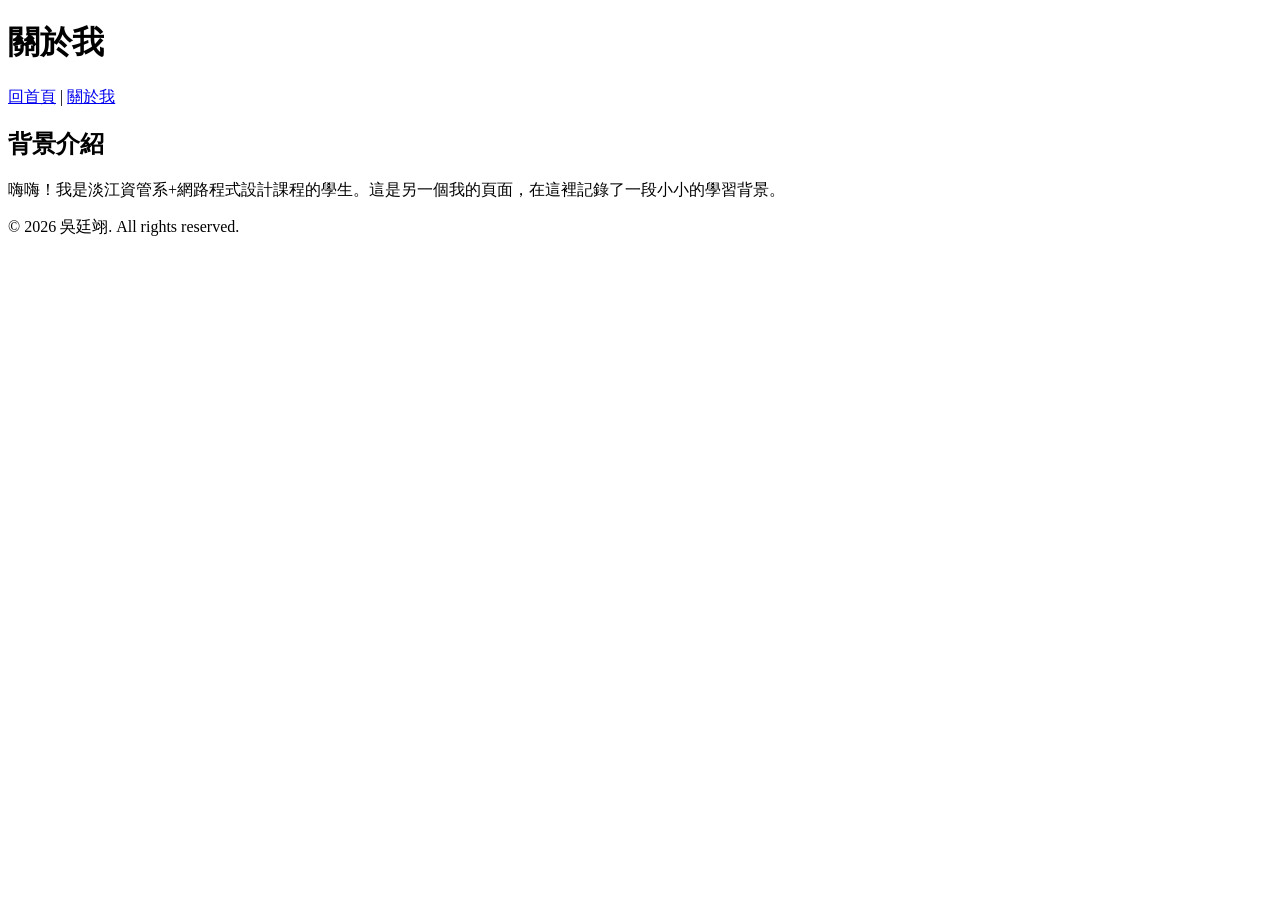
==== about.html @ dd285f0b "Create personal introduction pages" ====
<!DOCTYPE html>
<html lang="zh-Hant">
<head>
    <meta charset="UTF-8">
    <meta name="viewport" content="width=device-width, initial-scale=1.0">
    <title>關於我</title>
</head>
<body>
    <!-- 頁首與導覽列（這裡有連回首頁的本機連結） -->
    <header>
        <h1>關於我</h1>
        <nav>
            <a href="index.html">回首頁</a> | 
            <a href="about.html">關於我</a>
        </nav>
    </header>

    <!-- 主要內容 -->
    <main>
        <section>
            <h2>背景介紹</h2>
            <p>嗨嗨！我是淡江資管系+網路程式設計課程的學生。這是另一個我的頁面，在這裡記錄了一段小小的學習背景。</p>
        </section>
    </main>

    <!-- 頁尾 -->
    <footer>
        <p>© 2026 吳廷翊. All rights reserved.</p>
    </footer>
</body>
</html>
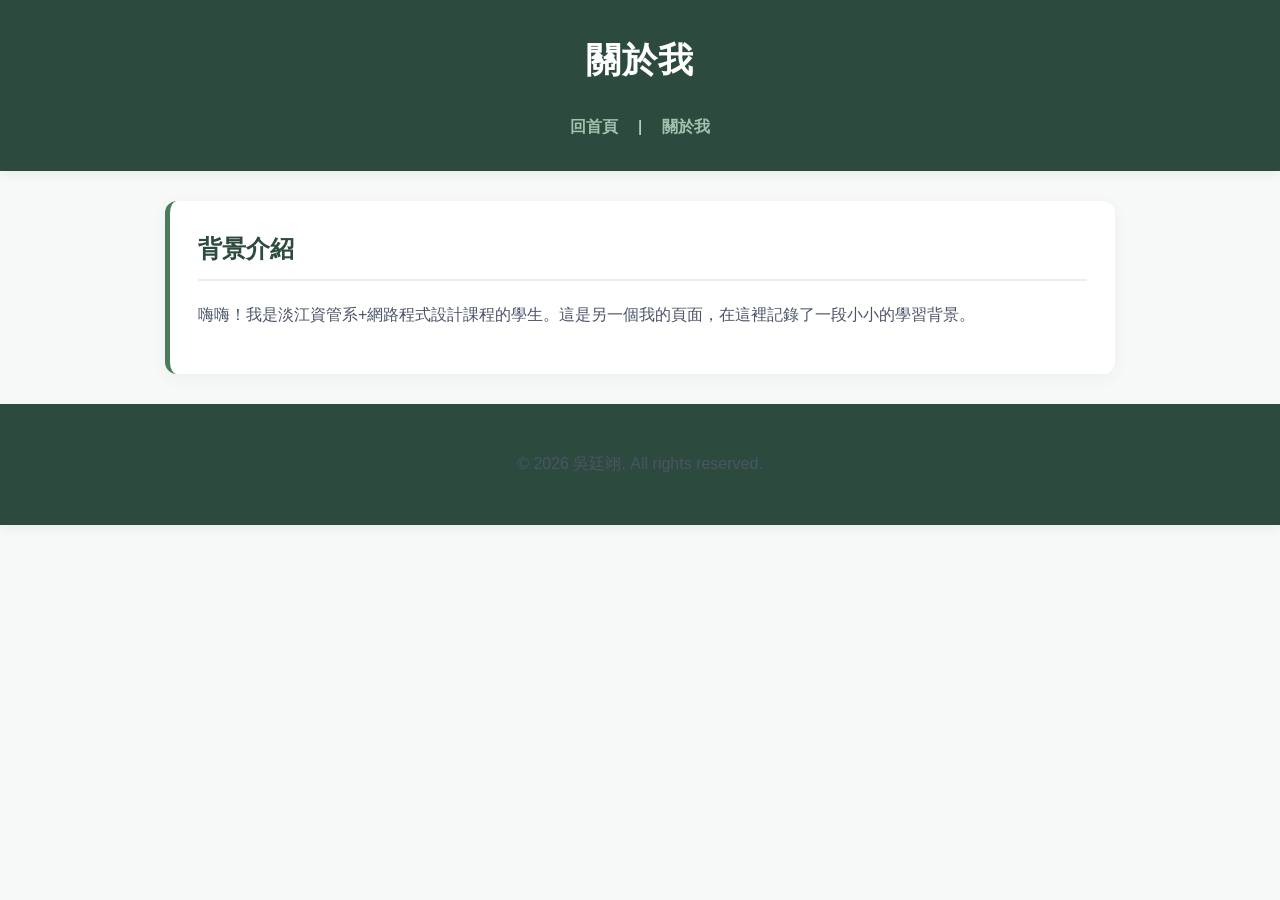
==== commit 489eba37: "Add style.css and update HTML links for Week 4 layout" ====
--- a/about.html
+++ b/about.html
@@ -4,6 +4,7 @@
     <meta charset="UTF-8">
     <meta name="viewport" content="width=device-width, initial-scale=1.0">
     <title>關於我</title>
+    <link rel="stylesheet" href="style.css">
 </head>
 <body>
     <!-- 頁首與導覽列（這裡有連回首頁的本機連結） -->
--- a/style.css
+++ b/style.css
@@ -0,0 +1,157 @@
+/* --- 1. 全域與基礎設定 --- */
+* {
+  box-sizing: border-box;
+}
+
+body {
+  margin: 0;
+  color: #2c3e50;
+  background-color: #f7f9f8; /* 改成帶有一點清新感的米灰白背景 */
+  font-family: "Segoe UI", Tahoma, Geneva, Verdana, sans-serif;
+  line-height: 1.7;
+}
+
+/* --- 2. 頁首與頁尾（改成沉穩的森林綠色系） --- */
+header, footer {
+  background-color: #2d4a3e; /* 改成森林深綠色 */
+  color: #f1f6f4;
+  padding: 30px 20px;
+  text-align: center;
+  box-shadow: 0 4px 12px rgba(0, 0, 0, 0.05);
+}
+
+header h1 {
+  margin-top: 0;
+  color: #ffffff;
+  font-size: 2.2rem;
+  letter-spacing: 1px;
+}
+
+/* --- 3. 導覽列（加入點擊特效與更好看的間距） --- */
+nav {
+  display: flex;
+  justify-content: center;
+  align-items: center;
+  flex-wrap: wrap;
+  gap: 20px;
+  margin-top: 15px;
+}
+
+nav a {
+  color: #a3c1ad; /* 柔和的淺綠色連結 */
+  text-decoration: none;
+  font-weight: 600;
+  transition: color 0.3s ease;
+}
+
+nav a:hover {
+  color: #ffffff;
+  text-decoration: underline;
+}
+
+/* --- 4. 主要內容區域 --- */
+main {
+  width: 90%;
+  max-width: 950px;
+  margin: 30px auto;
+}
+
+section {
+  margin-bottom: 28px;
+  padding: 28px;
+  background-color: #ffffff;
+  border-radius: 12px; /* 圓角稍微做大一點，更有現代感 */
+  box-shadow: 0 4px 16px rgba(45, 74, 62, 0.06); /* 綠色調的柔和陰影 */
+  border-left: 5px solid #4a7c59; /* 左側加入質感邊框線 */
+}
+
+h2 {
+  color: #2d4a3e;
+  border-bottom: 2px solid #e8f0ec;
+  padding-bottom: 10px;
+  margin-top: 0;
+}
+
+p {
+  line-height: 1.8;
+  color: #4a5568;
+}
+
+/* --- 5. 圖片與清單 --- */
+img {
+  max-width: 100%;
+  height: auto;
+  border-radius: 12px;
+  display: block;
+  margin: 16px auto 0 auto;
+  box-shadow: 0 4px 10px rgba(0, 0, 0, 0.08);
+}
+
+ul {
+  padding-left: 20px;
+  color: #4a5568;
+}
+
+li {
+  margin-bottom: 8px;
+}
+
+/* --- 6. 表格樣式 --- */
+table {
+  width: 100%;
+  border-collapse: collapse;
+  background-color: white;
+  margin-top: 15px;
+  border-radius: 8px;
+  overflow: hidden;
+}
+
+caption {
+  font-weight: bold;
+  margin-bottom: 10px;
+  color: #2d4a3e;
+  text-align: left;
+  font-size: 1.1rem;
+}
+
+th, td {
+  padding: 14px;
+  border: 1px solid #e2e8f0;
+  text-align: left;
+}
+
+th {
+  background-color: #e8f0ec; /* 與綠色主題搭配的淺綠底色 */
+  color: #2d4a3e;
+}
+
+/* --- 7. RWD 響應式設計（手機版面） --- */
+@media (max-width: 600px) {
+  header,
+  footer {
+    padding: 20px 15px;
+  }
+
+  main {
+    width: 95%;
+    margin: 15px auto;
+  }
+  nav {
+    flex-direction: column; /* 當螢幕小於 600px 時，改為垂直上下排列 */
+    gap: 10px;              /* 縮小手機上的間距 */
+  }
+
+  section {
+    padding: 18px;
+    border-left-width: 4px;
+  }
+
+  nav {
+    flex-direction: column;
+    gap: 10px;
+  }
+
+  table {
+    font-size: 14px;
+  }
+}
